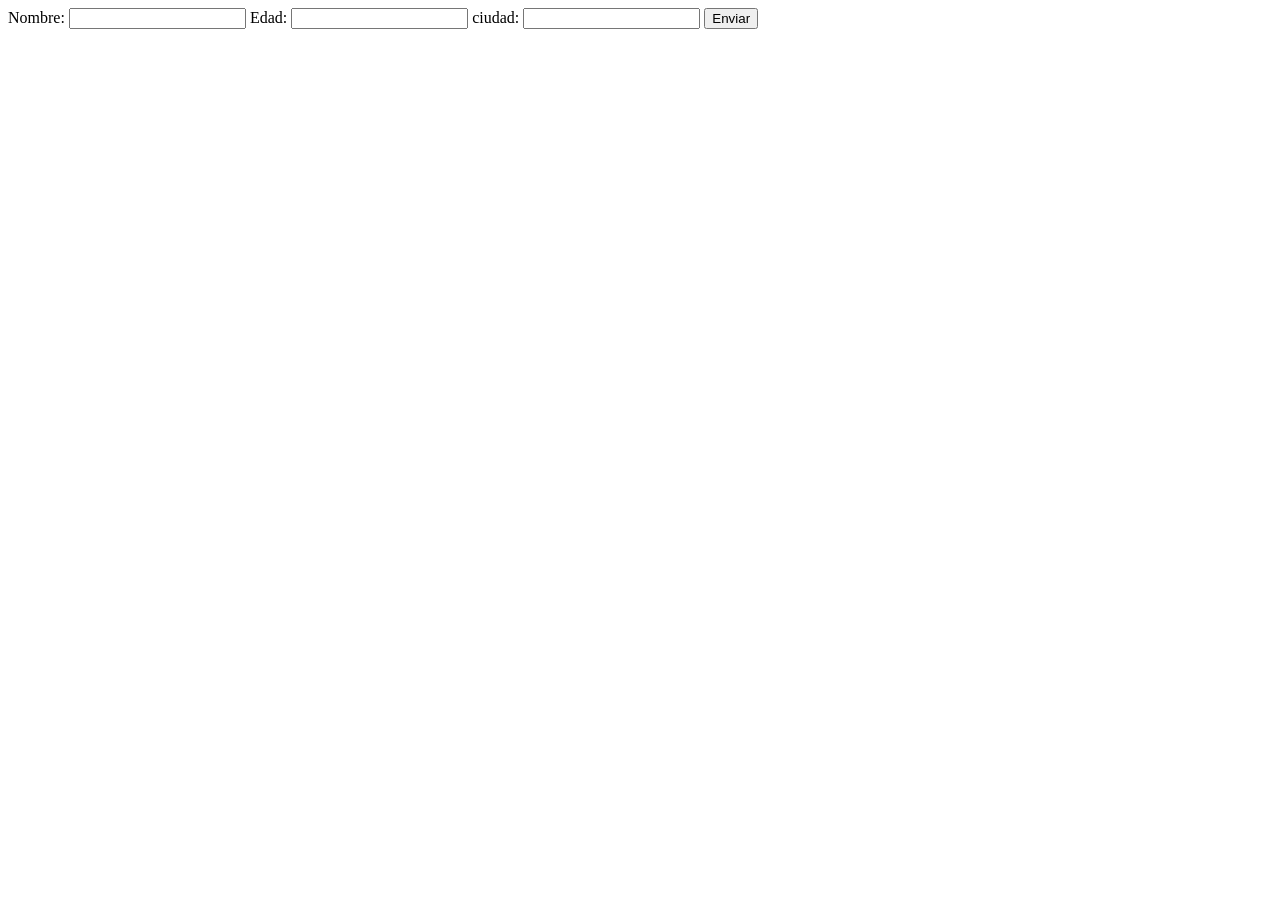
==== formulario1.html @ b1860bb7 "copia" ====
<!DOCTYPE html>
<html lang="en">
<head>
    <meta charset="UTF-8">
    <meta name="viewport" content="width=device-width, initial-scale=1.0">
    <title>Formulario</title>
</head>
<body>
        <form action="https://httpbin.org/post" method="post">
            <label for="nombre">Nombre:</label>
            <input type="text" id="nombre" name="nombre">
            <label for="edad">Edad:</label>
            <input type="number" id="edad" name="edad">
            <label for="ciudad">ciudad:</label>
            <input type="text" id="ciudad" name="ciudad">
            <button type="submit">Enviar</button>
        </form>

            
            

        
            

        
</body>
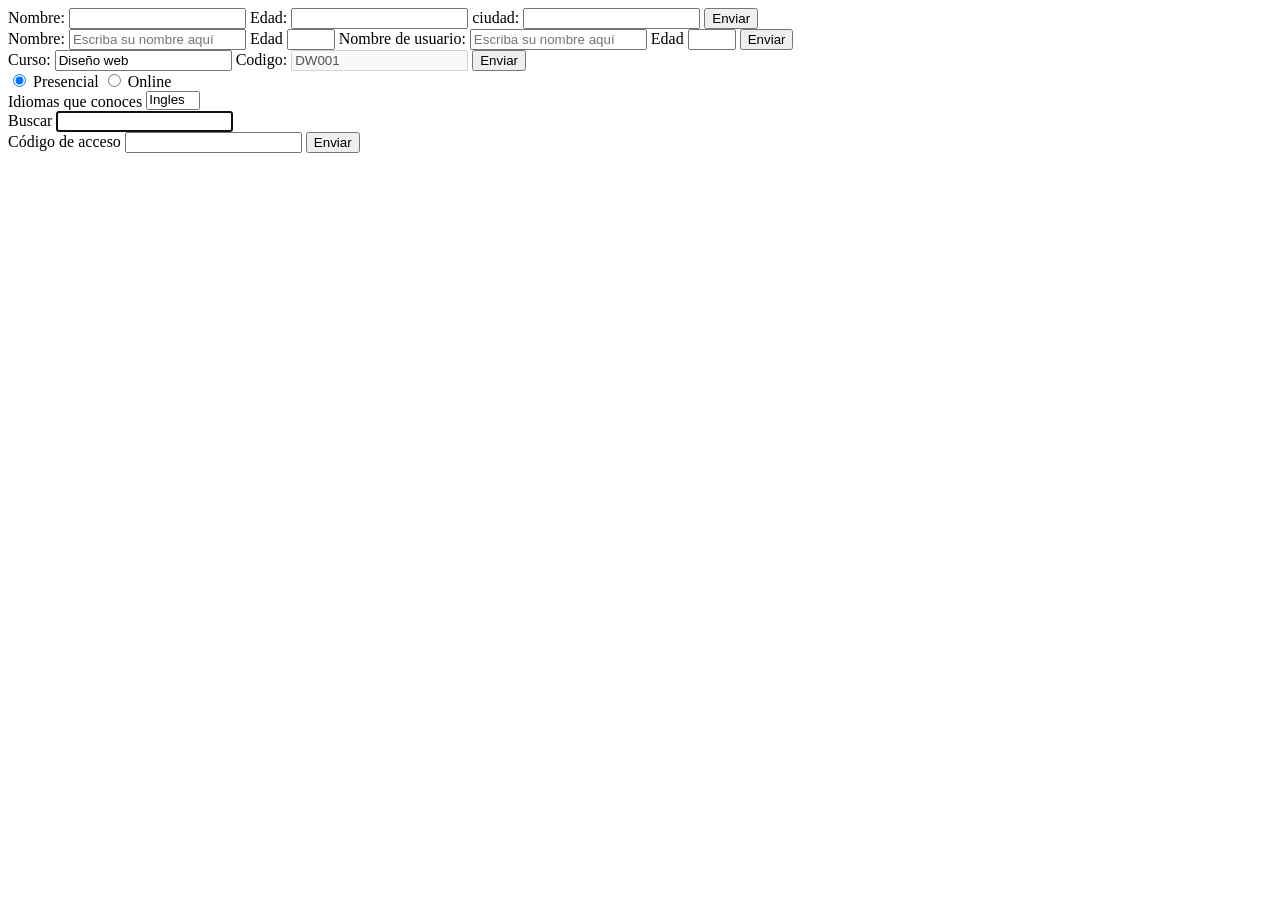
==== commit 63b32071: "copia" ====
--- a/formulario1.html
+++ b/formulario1.html
@@ -1,26 +1,97 @@
 <!DOCTYPE html>
 <html lang="en">
+
 <head>
     <meta charset="UTF-8">
     <meta name="viewport" content="width=device-width, initial-scale=1.0">
     <title>Formulario</title>
 </head>
+
 <body>
-        <form action="https://httpbin.org/post" method="post">
-            <label for="nombre">Nombre:</label>
-            <input type="text" id="nombre" name="nombre">
-            <label for="edad">Edad:</label>
-            <input type="number" id="edad" name="edad">
-            <label for="ciudad">ciudad:</label>
-            <input type="text" id="ciudad" name="ciudad">
-            <button type="submit">Enviar</button>
-        </form>
+    <form action="https://httpbin.org/post" method="post">
+        <label for="nombre">Nombre:</label>
+        <input type="text" id="nombre" name="nombre">
+        <label for="edad">Edad:</label>
+        <input type="number" id="edad" name="edad">
+        <label for="ciudad">ciudad:</label>
+        <input type="text" id="ciudad" name="ciudad">
+        <button type="submit">Enviar</button>
+    </form>
 
-            
-            
+    <form>
+        <label form="nombre">Nombre:</label>
+        <input type="text" id="nombre" name="nombre" required placeholder="Escriba su nombre aquí">
+        <label for="edad">Edad</label>
+        <input type="number" id="edad" name="edad" min="4" max="15">
 
-        
-            
+        <label form="usuario">Nombre de usuario:</label>
+        <input type="text" id="nombre" name="nombre" required placeholder="Escriba su nombre aquí">
+        <label for="edad">Edad</label>
+        <input type="number" id="edad" name="edad" min="4" max="15">
 
-        
-</body>
+
+        <button type="submit">Enviar</button>
+
+    </form>
+
+    <form action="https://httpbin.org/post" method="get">
+        <label for="curso">Curso:</label>
+        <input type="text" id="curso" name="curso" value="Diseño web" readonly>
+        <label for="codigo">Codigo:</label>
+        <input type="text" id="codigo" name="codigo" value="DW001" disabled>
+        <button type="submit">Enviar</button>
+    </form>
+
+    <form action="https://httpbin.org/post" method="get">
+
+        <input type="radio" id="presencial" name="modalidad" value="presencial" checked>
+        <label for="presencial">Presencial</label>
+        <input type="radio" id="online" name="modalidad" value="online">
+        <label for="online">Online</label>
+    </form>
+    <form>
+        <label for="Idiomas">Idiomas que conoces</label>
+        <select id="Idiomas" name="Idiomas" multiple size="1">
+            <option value="ingles">Ingles</option>
+            <option value="frances">Frances</option>
+            <option value="aleman">Aleman</option>
+            <option value="italiano">Italiano</option>
+
+        </select>
+    </form>
+
+    <form>
+        <label for="buscar">Buscar</label>
+        <input type="text" id="buscar" name="buscar" autofocus>
+    </form>
+
+
+<form>
+
+<form>
+<label for="codigo">Código de acceso</label>
+<input type="text"
+id="codigo"
+name="codigo"
+pattern="^[0-9]{4}"
+title="Introduce cuatro números"
+required>
+ <button type="submit">Enviar</button>
+
+
+
+</form>
+
+
+
+</form>
+
+
+
+
+
+
+
+
+
+</body>
